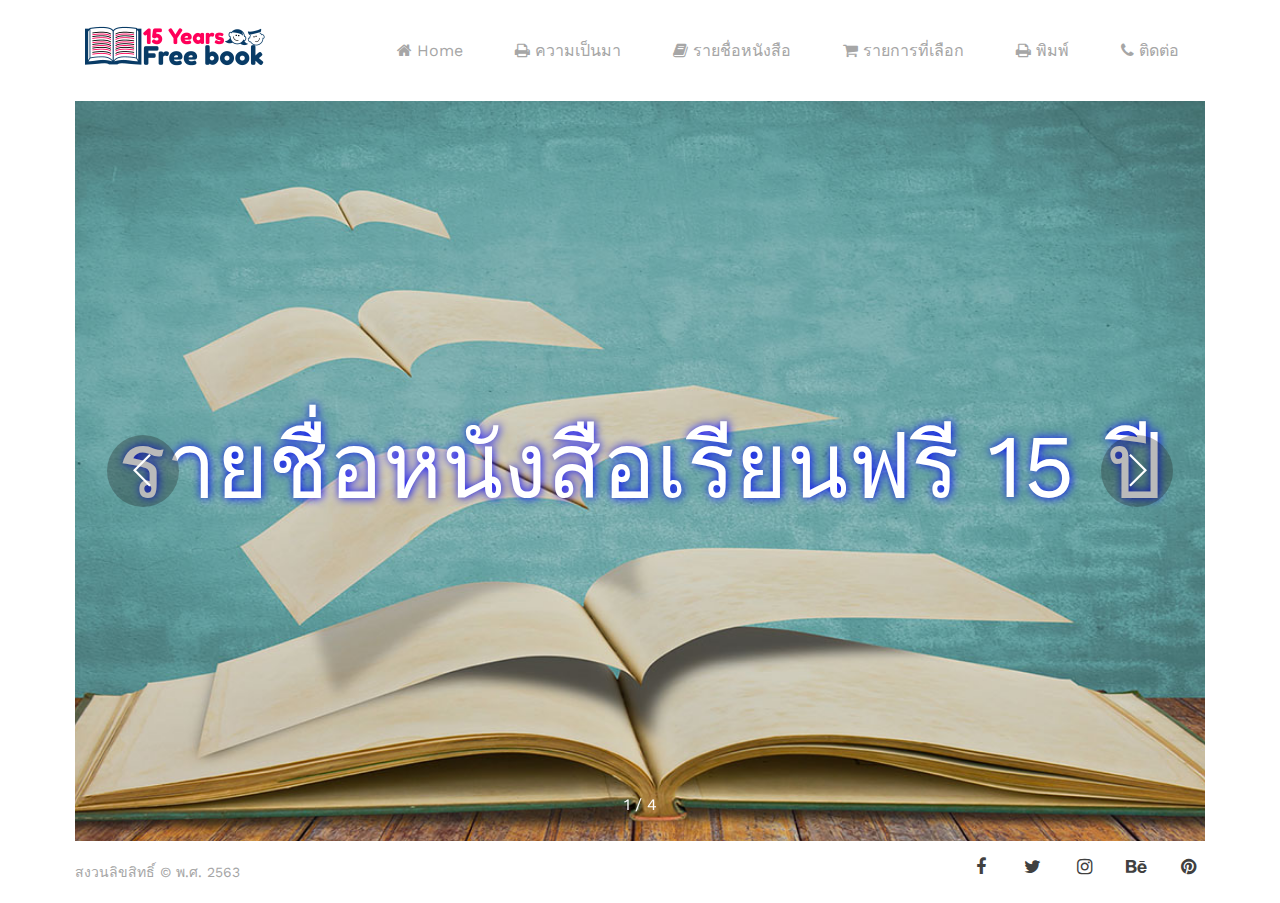
==== index.html @ 7bd8bbee "seconds commit" ====
<!DOCTYPE html>
<html lang="en">

<head>
    <meta charset="UTF-8">
    <meta name="viewport" content="width=device-width, initial-scale=1.0">
    <meta http-equiv="X-UA-Compatible" content="ie=edge">
    <META HTTP-EQUIV="Pragma" CONTENT="no-cache">
    <title>15 years free book</title>

    <!-- Required meta tags -->
    <meta charset="utf-8">
    <meta name="viewport" content="width=device-width, initial-scale=1, shrink-to-fit=no">
    <!-- Bootstrap CSS -->
    <link rel="stylesheet" href="css/bootstrap.min.css">
    <!-- FontAwesome CSS -->
    <link rel="stylesheet" href="css/font-awesome.min.css">
    <!-- Swiper CSS -->
    <link rel="stylesheet" href="css/swiper.min.css">
    <!-- Styles -->
    <link rel="stylesheet" href="style.css">
    <link rel="stylesheet" href="http://cdn.datatables.net/1.10.20/css/jquery.dataTables.min.css">

</head>

<body>
    <div class="container-fluid">
        <header class="site-header">
            <div class="row align-items-center">
                <div class="col-4 col-sm-4 col-lg-2 order-lg-1">
                    <div class="site-branding">
                        <h1 class="site-title">
                            <a href="index.html" rel="home"><img src="images/logo.png" alt="Logo"></a>
                        </h1>
                    </div>
                    <!-- .site-branding -->
                </div>
                <!-- .col-8 -->

                <div class="col-8 col-sm-8 col-lg-10 order-3 order-md-3 order-lg-2" id="divmenu">
                    
                    <!-- .site-navigation -->
                </div>
                <!-- .col-2 -->
            </div>
            <!-- .row -->
        </header>
        <!-- .site-header -->

        <div id="hero-sel">
            <div class="hero-section">
                <div class="row">
                    <div class="col-12">
                        <div class="swiper-container hero-slider">
                            <div class="swiper-wrapper">
                                <div class="swiper-slide">
                                    <div class="hero-content flex justify-content-center align-items-center flex-column" style="background-image: url('images/a1.jpg')">
                                        <h1 class="h1swiper">รายชื่อหนังสือเรียนฟรี 15 ปี</h1>
                                    </div>
                                    <!-- .hero-content -->
                                </div>
                                <!-- .swiper-slide -->

                                <div class="swiper-slide">
                                    <div class="hero-content flex justify-content-center align-items-center flex-column" style="background-image: url('images/a2.jpg')">
                                        <h1 class="h1swiper">ค้นหาและเลือกรายการหนังสือ</h1>
                                    </div>
                                    <!-- .hero-content -->
                                </div>

                                <div class="swiper-slide">
                                    <div class="hero-content flex justify-content-center align-items-center flex-column" style="background-image: url('images/a3.jpg')">
                                        <h1 class="h1swiper">จัดพิมพ์รายการหนังสือที่เลือก</h1>
                                    </div>
                                    <!-- .hero-content -->
                                </div>

                                <div class="swiper-slide">
                                    <div class="hero-content flex justify-content-center align-items-center flex-column" style="background-image: url('images/a4.jpg')">
                                        <h1 class="h1swiper">หนังสือเรียนฟรี Easy & Happy</h1>
                                    </div>
                                    <!-- .hero-content -->
                                </div>
                                <!-- .swiper-slide -->
                            </div>
                            <!-- .swiper-wrapper -->

                            <!-- Add Pagination -->
                            <div class="swiper-pagination"></div>

                            <!-- Add Arrows -->
                            <div class="swiper-button-next flex justify-content-center align-items-center">
                                <span><svg xmlns="http://www.w3.org/2000/svg" viewBox="0 0 27 44">
                                        <path d="M27,22L27,22L5,44l-2.1-2.1L22.8,22L2.9,2.1L5,0L27,22L27,22z"></path>
                                    </svg></span>
                            </div>
                            <div class="swiper-button-prev flex justify-content-center align-items-center">
                                <span><svg xmlns="http://www.w3.org/2000/svg" viewBox="0 0 27 44">
                                        <path d="M0,22L22,0l2.1,2.1L4.2,22l19.9,19.9L22,44L0,22L0,22L0,22z"></path>
                                    </svg></span>
                            </div>

                        </div>
                        <!-- .swiper-container -->
                    </div>
                    <!-- .col-md-10 -->
                </div>
                <!-- .row -->
            </div>
        </div>
        <!-- .hero-section -->

        <footer class="site-footer" id="divfoot">
            
            <!-- .row -->
        </footer>
        <!-- .site-footer -->
    </div>
    <!-- .container-fluid -->

    <script type='text/javascript' src='js/jquery-3.3.1.js'></script>
    <script type='text/javascript' src='js/swiper.min.js'></script>
    <script type='text/javascript' src='js/jquery.magnific-popup.min.js'></script>
    <script type='text/javascript' src='js/masonry.pkgd.min.js'></script>
    <script type='text/javascript' src='js/custom.js'></script>

    <script type='text/javascript' src='js/jquery.dataTables.min.js'></script>
    <script type='text/javascript' src='js/dataTables.bootstrap4.min.js'></script>
    <script type='text/javascript' src='main.js'></script>

</body>

</html>
---- style.css ----
@import url('https://fonts.googleapis.com/css?family=Work+Sans:300,400,500,700');

/*--------------------------------------------------------------
# Magnific-popup
--------------------------------------------------------------*/


/* Magnific Popup CSS */

.mfp-bg {
    top: 0;
    left: 0;
    width: 100%;
    height: 100%;
    z-index: 1042;
    overflow: hidden;
    position: fixed;
    background: #000;
    opacity: 0.8;
}

.mfp-wrap {
    top: 0;
    left: 0;
    width: 100%;
    height: 100%;
    z-index: 1043;
    position: fixed;
    outline: none !important;
    -webkit-backface-visibility: hidden;
}

.mfp-container {
    text-align: center;
    position: absolute;
    width: 100%;
    height: 100%;
    left: 0;
    top: 0;
    padding: 0 8px;
    box-sizing: border-box;
}

.mfp-container:before {
    content: '';
    display: inline-block;
    height: 100%;
    vertical-align: middle;
}

.mfp-align-top .mfp-container:before {
    display: none;
}

.mfp-content {
    position: relative;
    display: inline-block;
    vertical-align: middle;
    margin: 0 auto;
    text-align: left;
    z-index: 1045;
}

.mfp-inline-holder .mfp-content,
.mfp-ajax-holder .mfp-content {
    width: 100%;
    cursor: auto;
}

.mfp-ajax-cur {
    cursor: progress;
}

.mfp-zoom-out-cur,
.mfp-zoom-out-cur .mfp-image-holder .mfp-close {
    cursor: -moz-zoom-out;
    cursor: -webkit-zoom-out;
    cursor: zoom-out;
}

.mfp-zoom {
    cursor: pointer;
    cursor: -webkit-zoom-in;
    cursor: -moz-zoom-in;
    cursor: zoom-in;
}

.mfp-auto-cursor .mfp-content {
    cursor: auto;
}

.mfp-close,
.mfp-arrow,
.mfp-preloader,
.mfp-counter {
    -webkit-user-select: none;
    -moz-user-select: none;
    user-select: none;
}

.mfp-loading.mfp-figure {
    display: none;
}

.mfp-hide {
    display: none !important;
}

.mfp-preloader {
    color: #CCC;
    position: absolute;
    top: 50%;
    width: auto;
    text-align: center;
    margin-top: -0.8em;
    left: 8px;
    right: 8px;
    z-index: 1044;
}

.mfp-preloader a {
    color: #CCC;
}

.mfp-preloader a:hover {
    color: #FFF;
}

.mfp-s-ready .mfp-preloader {
    display: none;
}

.mfp-s-error .mfp-content {
    display: none;
}

button.mfp-close,
button.mfp-arrow {
    overflow: visible;
    cursor: pointer;
    /*background: transparent;*/
    background: url("images/cross.png") no-repeat center;
    border: 0;
    -webkit-appearance: none;
    display: block;
    outline: none;
    padding: 0;
    z-index: 1046;
    box-shadow: none;
    touch-action: manipulation;
    font-size: 0;
}

button::-moz-focus-inner {
    padding: 0;
    border: 0;
}

.mfp-close {
    width: 32px;
    height: 32px;
    line-height: 44px;
    position: absolute;
    top: auto;
    left: 50%;
    bottom: 24px;
    margin-left: -16px;
    text-decoration: none;
    text-align: center;
    opacity: 0.65;
    padding: 0 0 18px 10px;
    color: #FFF;
    font-style: normal;
    font-size: 28px;
    font-family: Arial, Baskerville, monospace;
}

.mfp-close:hover,
.mfp-close:focus {
    opacity: 1;
}

.mfp-close:active {
    /*top: 1px;*/
}

.mfp-close-btn-in .mfp-close {
    color: #333;
}

.mfp-image-holder .mfp-close,
.mfp-iframe-holder .mfp-close {
    color: #FFF;
    right: -6px;
    text-align: right;
    padding-right: 6px;
    width: 100%;
}

.mfp-counter {
    position: absolute;
    top: 0;
    right: 0;
    color: #CCC;
    font-size: 12px;
    line-height: 18px;
    white-space: nowrap;
}

.mfp-arrow {
    position: absolute;
    opacity: 0.65;
    margin: 0;
    top: 50%;
    margin-top: -55px;
    padding: 0;
    width: 90px;
    height: 110px;
    -webkit-tap-highlight-color: transparent;
}

.mfp-arrow:active {
    margin-top: -54px;
}

.mfp-arrow:hover,
.mfp-arrow:focus {
    opacity: 1;
}

.mfp-arrow-left {
    left: 0;
    background: url("images/arrow-l.png") no-repeat center !important;
}

.mfp-arrow-right {
    right: 0;
    background: url("images/arrow-r.png") no-repeat center !important;
}

.mfp-iframe-holder {
    padding-top: 40px;
    padding-bottom: 40px;
}

.mfp-iframe-holder .mfp-content {
    line-height: 0;
    width: 100%;
    max-width: 900px;
}

.mfp-iframe-holder .mfp-close {
    top: -40px;
}

.mfp-iframe-scaler {
    width: 100%;
    height: 0;
    overflow: hidden;
    padding-top: 56.25%;
}

.mfp-iframe-scaler iframe {
    position: absolute;
    display: block;
    top: 0;
    left: 0;
    width: 100%;
    height: 100%;
    box-shadow: 0 0 8px rgba(0, 0, 0, 0.6);
    background: #000;
}


/* Main image in popup */

img.mfp-img {
    width: auto;
    max-width: 100%;
    height: auto;
    display: block;
    line-height: 0;
    box-sizing: border-box;
    padding: 80px 0 80px;
    margin: 0 auto;
}


/* The shadow behind the image */

.mfp-figure {
    line-height: 0;
}

.mfp-figure:after {
    content: '';
    position: absolute;
    left: 0;
    top: 80px;
    bottom: 80px;
    display: block;
    right: 0;
    width: auto;
    height: auto;
    z-index: -1;
    box-shadow: 0 0 8px rgba(0, 0, 0, 0.6);
    background: #444;
}

.mfp-figure small {
    color: #BDBDBD;
    display: block;
    font-size: 12px;
    line-height: 14px;
}

.mfp-figure figure {
    margin: 0;
}

.mfp-bottom-bar {
    margin-top: -36px;
    position: absolute;
    top: 100%;
    left: 0;
    width: 100%;
    cursor: auto;
}

.mfp-title {
    text-align: left;
    line-height: 18px;
    color: #F3F3F3;
    word-wrap: break-word;
    padding-right: 36px;
}

.mfp-image-holder .mfp-content {
    max-width: 100%;
}

.mfp-gallery .mfp-image-holder .mfp-figure {
    cursor: pointer;
}

@media all and (max-width: 900px) {
    .mfp-arrow {
        -webkit-transform: scale(0.75);
        transform: scale(0.75);
    }
    .mfp-arrow-left {
        -webkit-transform-origin: 0;
        transform-origin: 0;
    }
    .mfp-arrow-right {
        -webkit-transform-origin: 100%;
        transform-origin: 100%;
    }
    .mfp-container {
        padding-left: 6px;
        padding-right: 6px;
    }
}

.image-source-link {
    color: #98C3D1;
}

.mfp-with-zoom .mfp-container,
.mfp-with-zoom.mfp-bg {
    opacity: 0;
    -webkit-backface-visibility: hidden;
    /* ideally, transition speed should match zoom duration */
    -webkit-transition: all 0.3s ease-out;
    -moz-transition: all 0.3s ease-out;
    -o-transition: all 0.3s ease-out;
    transition: all 0.3s ease-out;
}

.mfp-with-zoom.mfp-ready .mfp-container {
    opacity: 1;
}

.mfp-with-zoom.mfp-ready.mfp-bg {
    opacity: 0.8;
}

.mfp-with-zoom.mfp-removing .mfp-container,
.mfp-with-zoom.mfp-removing.mfp-bg {
    opacity: 0;
}

body {
    color: #191919;
    font-family: 'Work Sans', sans-serif;
}

img {
    vertical-align: baseline;
}


/*--------------------------------------------------------------
# Links
--------------------------------------------------------------*/

a {
    color: royalblue;
}

a:visited {
    color: purple;
}

a:hover,
a:focus,
a:active {
    color: midnightblue;
}

a:focus {
    outline: thin dotted;
}

a:hover,
a:active {
    outline: 0;
    list-style: none;
}


/*--------------------------------------------------------------
# Helper Utilities
--------------------------------------------------------------*/

.flex {
    display: flex;
    flex-wrap: wrap;
}

.stop-scrolling {
    overflow: hidden;
}

@media screen and (min-width: 992px) {
    .container-fluid {
        width: calc(100% - 120px);
    }
}


/*--------------------------------------------------------------
# Header
--------------------------------------------------------------*/

.site-header {
    padding: 6px 0;
}

@media screen and (min-width: 992px) {
    .site-header {
        padding: 16px 0;
    }
}


/*
# Site Branding
--------------------------------*/

.site-title {
    margin: 0;
}


/*
  Hamburger Menu
----------------------------------------*/

.hamburger-menu {
    position: relative;
    width: 100%;
    max-width: 24px;
    height: 22px;
    margin-left: 30px;
    transition: .5s ease-in-out;
    cursor: pointer;
}

.hamburger-menu span {
    display: block;
    position: absolute;
    height: 2px;
    width: 100%;
    background: #181818;
    border-radius: 10px;
    opacity: 1;
    left: 0;
    transition: .25s ease-in-out;
}

.hamburger-menu span:nth-child(1) {
    top: 2px;
}

.hamburger-menu span:nth-child(2),
.hamburger-menu span:nth-child(3) {
    top: 10px;
}

.hamburger-menu span:nth-child(4) {
    top: 18px;
}

.hamburger-menu.open span:nth-child(1) {
    top: 18px;
    width: 0;
    left: 50%;
}

.hamburger-menu.open span:nth-child(2) {
    transform: rotate(45deg);
}

.hamburger-menu.open span:nth-child(3) {
    transform: rotate(-45deg);
}

.hamburger-menu.open span:nth-child(4) {
    top: 18px;
    width: 0;
    left: 50%;
}


/*
# Main Menu
--------------------------------*/

.site-navigation ul {
    position: fixed;
    top: 60px;
    left: -220px;
    z-index: 99;
    width: 220px;
    height: calc(100vh - 61px);
    overflow-x: scroll;
    padding: 15px 0;
    margin: 0;
    border-right: 1px solid #ebebeb;
    background: #fff;
    transition: all 0.35s;
}

.site-navigation ul.show {
    left: 0;
}

.site-navigation ul li {
    display: block;
    padding: 8px 20px;
}

.site-navigation ul li a {
    display: block;
    color: #a6a6a6;
    transition: all 0.35s;
    text-decoration: none;
}

.site-navigation ul li a:hover,
.site-navigation ul li.current-menu-item a {
    color: #30df7a;
}

@media screen and (min-width: 992px) {
    .site-navigation ul {
        display: flex;
        flex-wrap: wrap;
        justify-content: flex-end;
        align-items: center;
        position: relative;
        top: auto;
        left: auto;
        width: auto;
        height: auto;
        padding: 0;
        margin: 0;
        border-right: 0;
        overflow: auto;
    }
}

@media screen and (min-width: 1200px) {
    .site-navigation ul li {
        display: block;
        padding: 8px 26px;
    }
}


/*
# Header Email
--------------------------------*/

.header-email {
    margin-left: 30px;
    text-transform: uppercase;
}

.header-email a {
    color: #30df7a;
    font-size: 13px;
}

@media (min-width: 576px) {
    .header-email a {
        font-size: 1rem;
    }
}

@media (min-width: 768px) {
    .header-email {
        text-align: right;
    }
}

@media (min-width: 1200px) {
    .header-email {
        margin-left: 75px;
    }
}


/*--------------------------------------------------------------
# Hero Section
--------------------------------------------------------------*/

.hero-content {
    height: 100%;
    padding: 150px 0;
    text-align: center;
    background-size: cover !important;
    background-position: center center !important;
}

.hero-content h1 {
    font-size: 7vw;
    font-weight: 400;
    color: #fff;
}

.hero-content a {
    margin-top: 6px;
    font-weight: 600;
    color: #fff;
    letter-spacing: 2px;
    text-decoration: underline;
}

.swiper-container-horizontal>.swiper-pagination-bullets,
.swiper-pagination-custom,
.swiper-pagination-fraction {
    bottom: 24px;
    color: #fff;
}

.swiper-button-next,
.swiper-button-prev {
    width: 40px;
    height: 40px;
    margin-top: -20px;
    border-radius: 50%;
    background: rgba(25, 25, 25, .3);
    transition: all .35s;
}

.swiper-button-next {
    right: 12px;
}

.swiper-button-prev {
    left: 12px;
}

.swiper-button-next:hover,
.swiper-button-prev:hover {
    background: rgba(25, 25, 25, .75);
}

.swiper-button-next span,
.swiper-button-prev span {
    display: block;
    width: 12px;
    padding-top: 6px;
}

.swiper-button-next path,
.swiper-button-prev path {
    fill: #fff;
}

@media screen and (min-width: 576px) {
    .hero-content h1 {
        font-size: 7vw;
    }
    .swiper-button-next,
    .swiper-button-prev {
        width: 72px;
        height: 72px;
        margin-top: -36px;
    }
    .swiper-button-next span,
    .swiper-button-prev span {
        width: 20px;
    }
    .swiper-button-next {
        right: 32px;
    }
    .swiper-button-prev {
        left: 32px;
    }
}

@media screen and (min-width: 768px) {
    .hero-content h1 {
        font-size: 7vw;
    }
}

@media screen and (min-width: 992px) {
    .hero-content {
        height: calc(100vh - 160px);
        padding: 0;
    }
}


/*--------------------------------------------------------------
# Content Area
--------------------------------------------------------------*/

.content-area {
    width: 100%;
    height: auto;
}


/*--------------------------------------------------------------
# Portfolio
--------------------------------------------------------------*/

.portfolio-wrap {
    display: flex;
    flex-wrap: wrap;
    align-items: center;
}

.portfolio-item {
    width: 100%;
    height: auto;
    margin: 0 0 15px;
}

.portfolio-item img {
    display: block;
    width: 100%;
    height: auto;
}

@media screen and (min-width: 576px) {
    .portfolio-item {
        width: auto;
        height: 234px;
        margin: 5px;
    }
    .portfolio-item img {
        width: auto;
        max-width: 200%;
        min-height: 100%;
    }
}

@media screen and (min-width: 992px) {
    .content-area {
        width: 100%;
        max-height: calc(100vh - 160px);
        overflow-y: auto;
    }
}


/*--------------------------------------------------------------
# Blog
--------------------------------------------------------------*/

.blog-item {
    margin-bottom: 15px;
}

.blog-item figure {
    width: 100%;
    margin: 0;
}

.blog-item figure img {
    width: 100%;
    max-width: 100%;
    display: block;
}

.blog-content {
    position: relative;
}

.blog-content .entry-content {
    position: absolute;
    bottom: 0;
    left: 0;
    width: 100%;
    padding: 30px 20px;
    background: rgba(25, 25, 25, .70);
    visibility: hidden;
}

.blog-content:hover .entry-content {
    visibility: visible;
}

.blog-content h3 {
    margin: 0;
    font-size: 1.5rem;
    line-height: 1.4;
    font-weight: 400;
}

.blog-content h3 a {
    color: #fff;
}

.blog-content .entry-content ul {
    padding: 0;
    margin: 0;
    list-style: none;
}

.blog-content .entry-content ul li a {
    text-transform: uppercase;
    font-size: 0.6875rem;
    color: #34d986;
}

@media screen and (min-width: 992px) {
    .blog-item {
        margin-bottom: 30px;
    }
}

@media screen and (min-width: 1500px) {
    .blog-content h3 {
        font-size: 2.25rem;
    }
}


/*--------------------------------------------------------------
# Site Content
--------------------------------------------------------------*/


/*--------------------------------------------------------------
# Single Post
--------------------------------------------------------------*/

.single-post {
    margin: 15px 0 0;
}


/*
# Featured Image
--------------------------------*/

.single-post .featured-img {
    margin: 0;
    box-shadow: 0 17px 29px rgba(0, 0, 0, .15);
}

.single-post .featured-img img {
    display: block;
    width: 100%;
}


/*
# Content Area
--------------------------------*/

.single-post .entry-header .post-meta {
    margin-top: 30px;
    text-transform: uppercase;
    font-size: 0.6875rem;
}

.single-post .entry-header .post-meta a {
    display: inline-block;
    margin-right: 6px;
    color: #30df7a;
}

.single-post h1 {
    margin-top: 10px;
    font-size: 2.25rem;
    line-height: 1.1;
    font-weight: 400;
}

.single-post .entry-header .byline {
    display: block;
    margin-top: 14px;
    margin-bottom: 24px;
    font-size: 0.875rem;
    color: #bfbfbf;
}

.single-post .entry-header .byline .author a {
    color: #191919;
}

.single-post .entry-content p {
    margin-bottom: 12px;
    color: #595959;
}


/*
# Entry Footer
--------------------------------*/

.single-post .entry-footer {
    margin-top: 20px;
}

.single-post .entry-footer .entry-metas,
.single-post .entry-footer .post-share ul {
    padding: 0;
    margin: 0;
    list-style: none;
}

.single-post .entry-footer .entry-metas li {
    margin-right: 28px;
}

.single-post .entry-footer .entry-metas label,
.single-post .entry-footer .post-share label {
    text-transform: uppercase;
    color: #191919;
}

.single-post .entry-footer .entry-metas a {
    color: #bfbfbf;
}

.single-post .entry-footer .post-share {
    margin: 48px 0 24px;
}

.single-post .entry-footer .post-share label {
    margin-right: 30px;
}

.single-post .post-share ul li {
    width: 48px;
    height: 48px;
    margin-right: 10px;
    margin-bottom: 10px;
    border-radius: 50%;
    font-size: 18px;
    line-height: 1;
    color: #fff;
}

.single-post .post-share ul li a {
    display: flex;
    justify-content: center;
    align-items: center;
    width: 100%;
    height: 100%;
    color: #fff;
    text-decoration: none;
}

.single-post .post-share ul li.fb {
    background: #4b6cd0;
}

.single-post .post-share ul li.gp {
    background: #f03b3b;
}

.single-post .post-share ul li.in {
    background: #bb8950;
}

.single-post .post-share ul li.tw {
    background: #49a7f3;
}

@media screen and (min-width: 768px) {
    .single-post {
        padding: 60px 50px;
        margin: 0 15px;
        border: 1px solid #ebebeb;
    }
}

@media screen and (min-width: 1200px) {
    .single-post .featured-img {
        margin: 0 40px 0 0;
    }
    .single-post .entry-header .post-meta {
        margin-top: 0;
    }
}


/*--------------------------------------------------------------
# Footer
--------------------------------------------------------------*/

.site-footer {
    padding: 5px 0;
}


/*
# Footer Copyright
--------------------------------*/

.footer-copyright figure {
    margin: 0;
}

.footer-copyright p {
    margin: 10px 0;
    color: #a6a6a6;
    font-size: 0.875rem;
    text-align: center;
}

@media screen and (min-width: 992px) {
    .footer-copyright p {
        margin: 0;
        text-align: left;
    }
}


/*
# Footer Navigation
--------------------------------*/

.footer-navigation ul {
    display: flex;
    flex-wrap: wrap;
    justify-content: center;
    align-items: center;
    padding: 0;
    margin: 0;
}

.footer-navigation ul li {
    display: block;
    margin: 5px 16px;
    font-size: 1rem;
    text-transform: uppercase;
}

.footer-navigation ul li a {
    display: block;
    color: #595959;
    text-decoration: underline;
}

.footer-navigation ul li a:hover {
    color: #30df7a;
}


/*
# Footer Social
--------------------------------*/

.footer-social ul {
    display: flex;
    flex-wrap: wrap;
    justify-content: center;
    align-items: center;
    padding: 0;
    margin: 10px 0;
}

.footer-social ul li {
    display: block;
    margin: 5px 10px;
}

.footer-social ul li:nth-last-of-type(1) {
    margin-right: 0;
}

.footer-social ul li a {
    display: flex;
    justify-content: center;
    align-items: center;
    width: 32px;
    height: 32px;
    font-size: 1.125rem;
    color: #404040;
    text-decoration: none;
    transition: all 0.35s;
}

.footer-social ul li a:hover {
    color: #30df7a;
}

@media screen and (min-width: 1200px) {
    .footer-social ul {
        justify-content: flex-end;
        margin-top: 0;
    }
}

@media screen and (min-width: 992px) {
    footer-social ul {
        margin: 0;
    }
}

.h1swiper {
    font-size: 5vw;
    text-shadow: #00f 1px 0 10px;
}
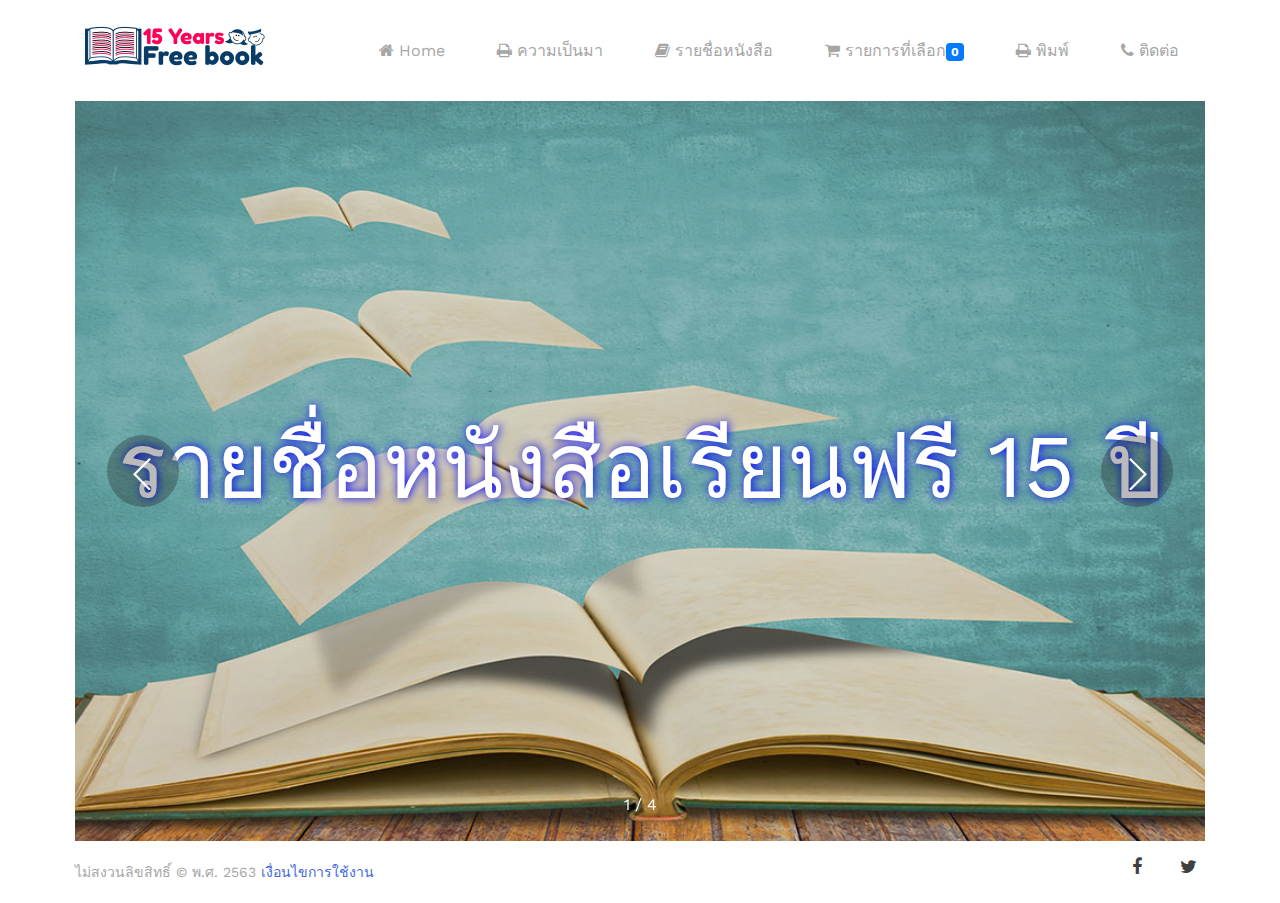
==== commit c61ef1a8: "laststagechange" ====
--- a/index.html
+++ b/index.html
@@ -38,7 +38,7 @@
                 <!-- .col-8 -->
 
                 <div class="col-8 col-sm-8 col-lg-10 order-3 order-md-3 order-lg-2" id="divmenu">
-                    
+
                     <!-- .site-navigation -->
                 </div>
                 <!-- .col-2 -->
@@ -111,7 +111,7 @@
         <!-- .hero-section -->
 
         <footer class="site-footer" id="divfoot">
-            
+
             <!-- .row -->
         </footer>
         <!-- .site-footer -->
